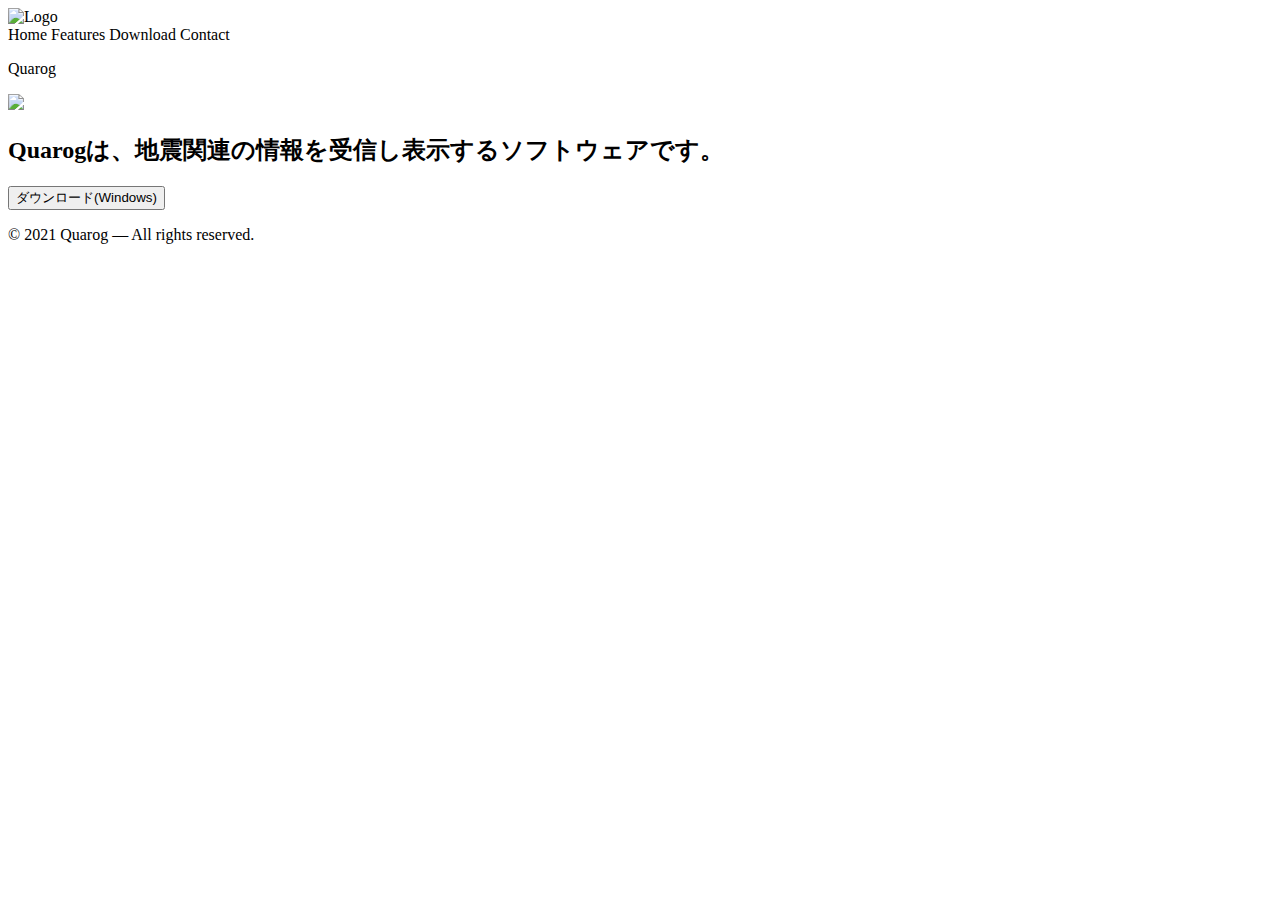
==== index.html @ 9903e150 "Add files via upload" ====
<!DOCTYPE html>
<html lang="ja">
  <head>
    <meta charset="utf-8">
    <meta name="viewport" content="width=device-width, initial-scale=1">
    <title>Quarog</title>
    <link href="style.css" rel="stylesheet">
    <link rel="stylesheet" href="https://cdn.jsdelivr.net/npm/bulma@0.9.3/css/bulma.min.css">
    <link href="https://fonts.googleapis.com/css2?family=Heebo:wght@400;500;600&display=swap" rel="stylesheet">
</head>
  <body class="ja">
    <section class="hero is-large">
    <div class="hero-head">
      <nav class="navbar">
        <div class="container">
          <div class="navbar-brand">
            <a class="navbar-item">
              <img src="images/Quarog_icon.png" alt="Logo">
            </a>
            <a role="button" class="navbar-burger" data-target="navMenu" aria-label="menu" aria-expanded="false">
              <span aria-hidden="true"></span>
              <span aria-hidden="true"></span>
              <span aria-hidden="true"></span>
            </a>
          </div>
          <div id="navMenu" class="navbar-menu">
            <div class="navbar-end">
              <a class="navbar-item">Home</a>
              <a class="navbar-item">Features</a>
              <a class="navbar-item">Download</a>
              <a class="navbar-item">Contact</a>
            </div>
          </div>
        </div>
      </nav>
    </div>
    <div class="hero-head is-fullheight">
      <div class="container has-text-centered">
        <p class="title">Quarog</p>
          <img src="images/Quarog_Normal.png">
        <h2 class="is-size-5">Quarogは、地震関連の情報を受信し表示するソフトウェアです。</h2>
        <button class="button is-medium  is-info is-rounded">ダウンロード(Windows)</button>
      </div>
  </div>
    </section>
  <footer>
    <div>
      <p>© 2021 Quarog — All rights reserved.</p>
    </div>
  </footer>
  <script type="text/javascript" src="script.js"></script>
  </body>
</html>
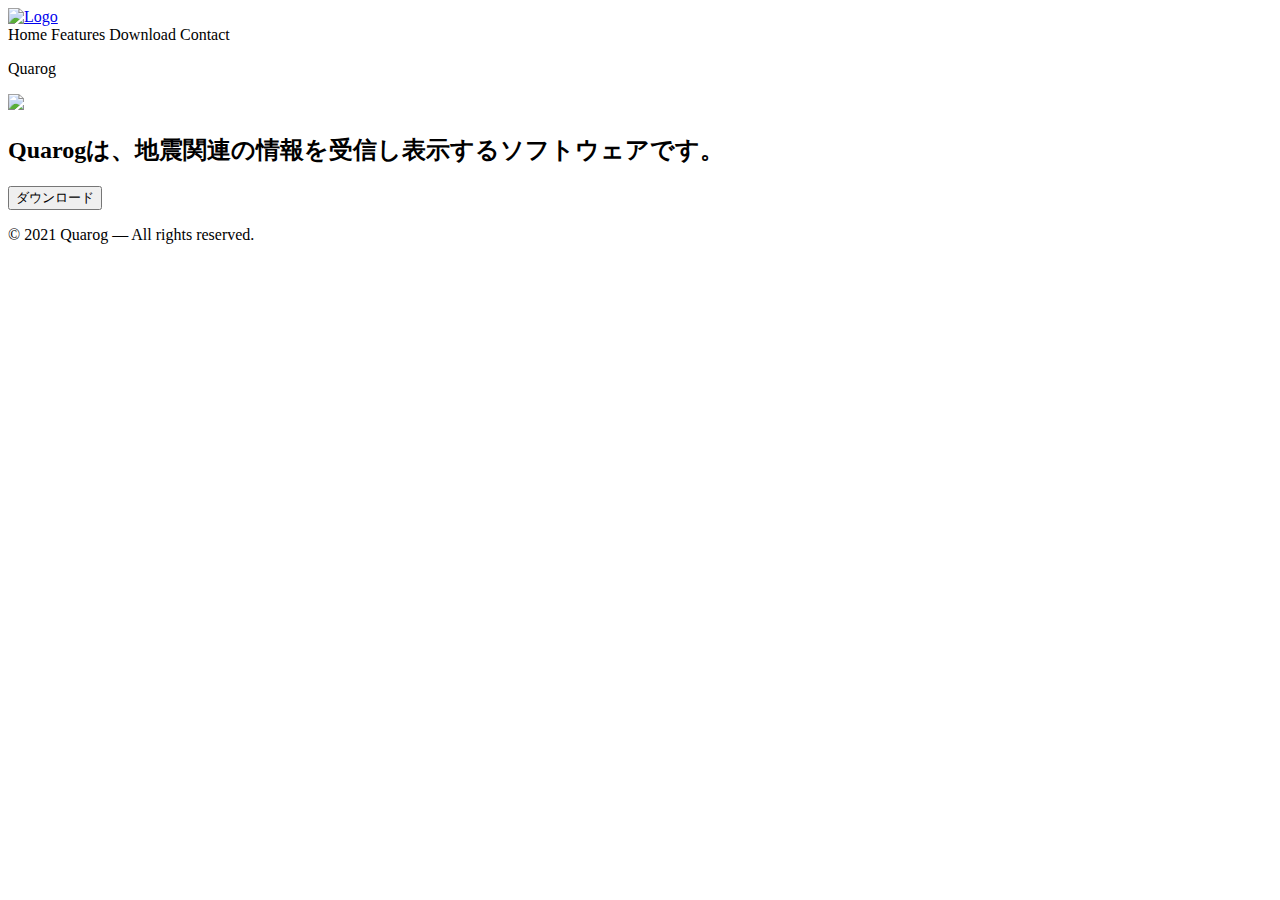
==== commit b0c43b1a: "Update index.html" ====
--- a/index.html
+++ b/index.html
@@ -14,8 +14,8 @@
       <nav class="navbar">
         <div class="container">
           <div class="navbar-brand">
-            <a class="navbar-item">
-              <img src="images/Quarog_icon.png" alt="Logo">
+            <a href="./" class="navbar-item">
+              <img src="images/Quarog_Icon.png" alt="Logo">
             </a>
             <a role="button" class="navbar-burger" data-target="navMenu" aria-label="menu" aria-expanded="false">
               <span aria-hidden="true"></span>
@@ -32,14 +32,16 @@
             </div>
           </div>
         </div>
-      </nav>
+    </nav>
     </div>
     <div class="hero-head is-fullheight">
       <div class="container has-text-centered">
         <p class="title">Quarog</p>
           <img src="images/Quarog_Normal.png">
         <h2 class="is-size-5">Quarogは、地震関連の情報を受信し表示するソフトウェアです。</h2>
-        <button class="button is-medium  is-info is-rounded">ダウンロード(Windows)</button>
+        <a href="https://www.google.com/">
+            <button class="button is-medium  is-info is-rounded is-size-5">ダウンロード</button>
+        </a>
       </div>
   </div>
     </section>
